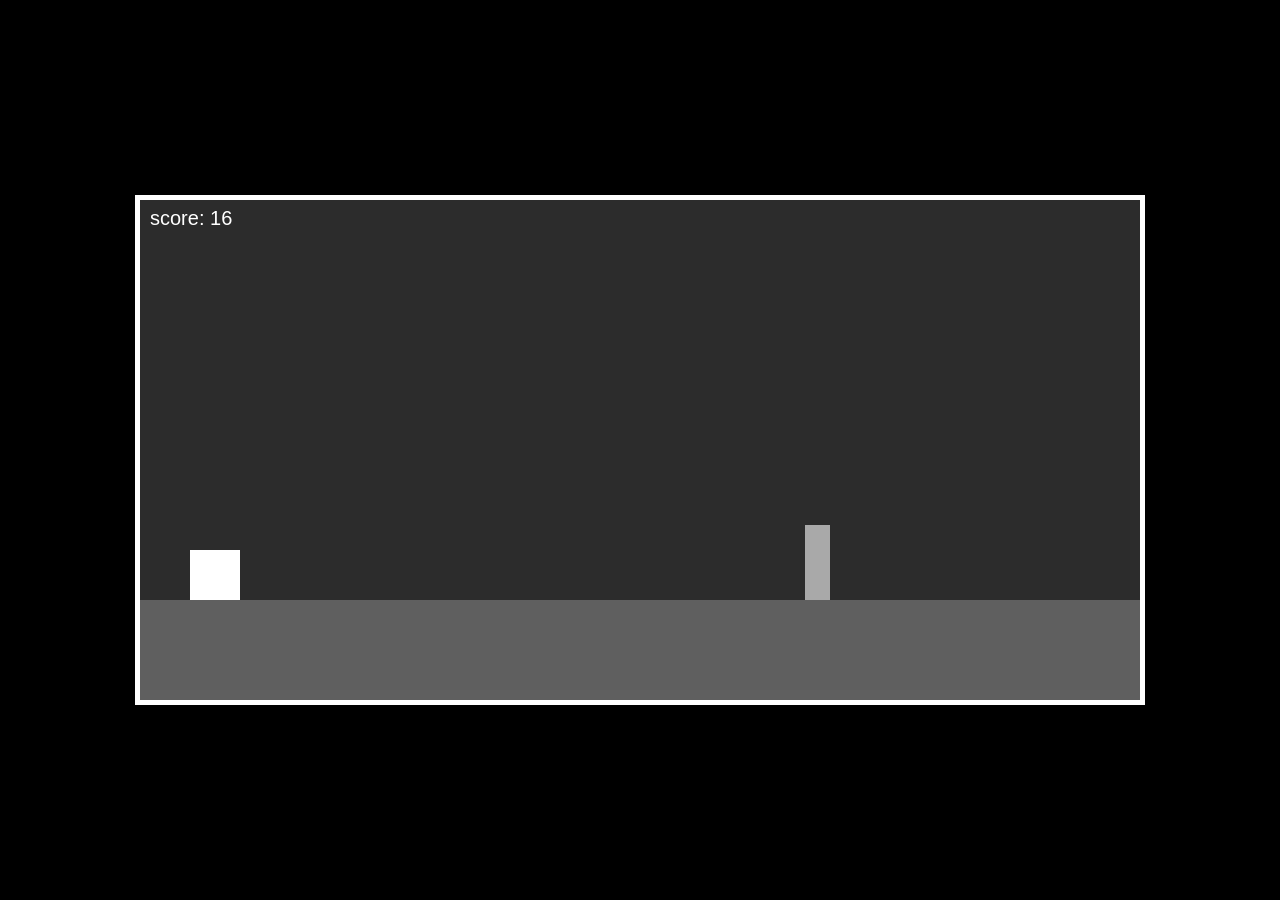
==== dino game/index.html @ 1ad4e50f "Add files via upload" ====
<html lang="en">
  <head>
    <meta charset="UTF-8" />
    <meta name="viewport" content="width=device-width, initial-scale=1.0" />
    <link rel="stylesheet" href="styles.css" />
    <title>dinosaur roar</title>
  </head>
  <body>
    <div id="canvasContainer">
      <canvas id="canvas" width="1000" height="500">womp womp</canvas>
    </div>
    <script src="main.js"></script>
  </body>
</html>
---- dino game/styles.css ----
body {
    background-color: black;
    justify-content: center;
    align-items: center;
    display: flex;
}
canvas {
    background-color: rgb(44, 44, 44);
    display: inline;
    border: 5px solid white;
}
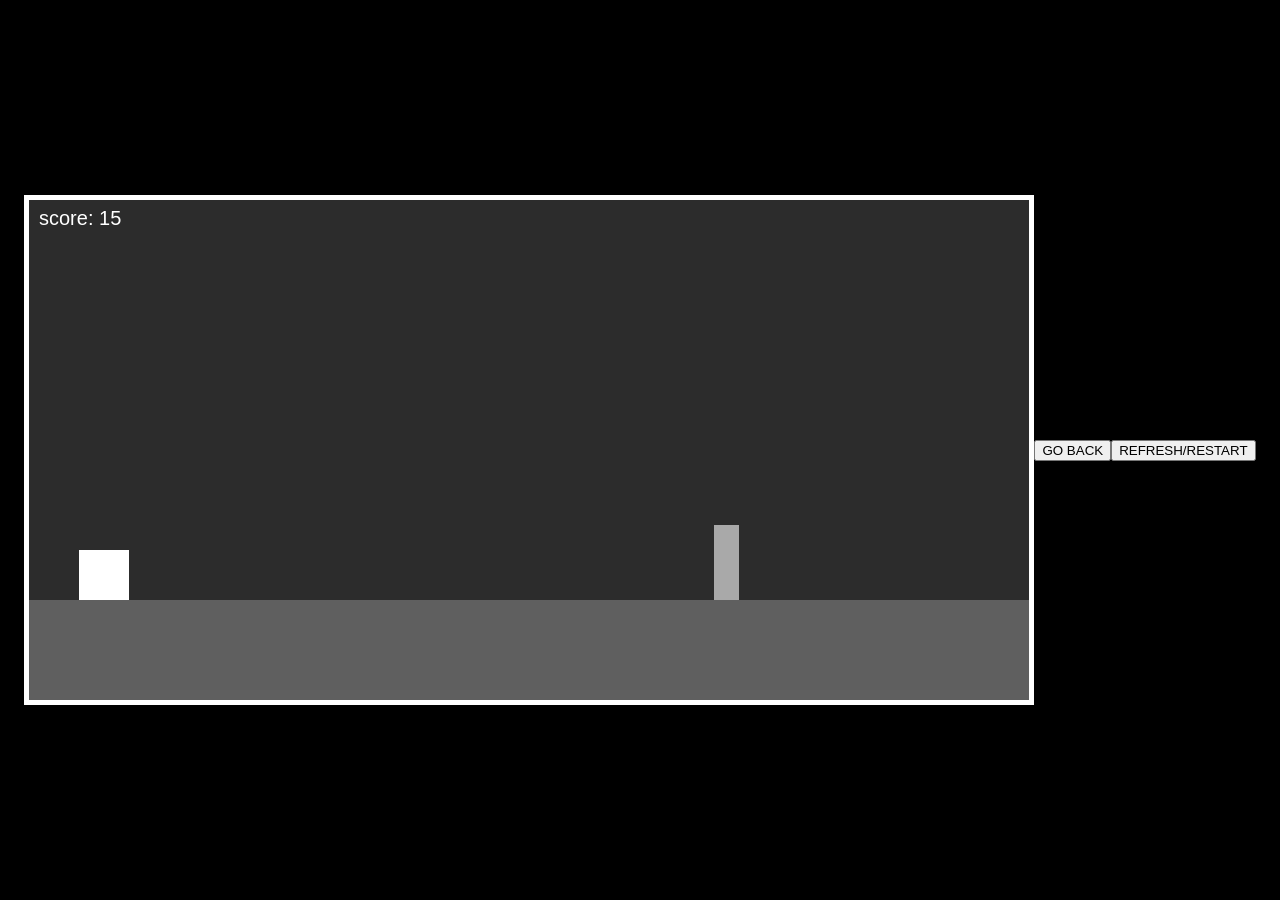
==== commit 897e5a46: "Add navigation buttons to index.html Added navigation buttons for going back and refreshing the game" ====
--- a/dino game/index.html
+++ b/dino game/index.html
@@ -10,5 +10,10 @@
       <canvas id="canvas" width="1000" height="500">womp womp</canvas>
     </div>
     <script src="main.js"></script>
+
+    <a href="../menu.html">
+      <button>GO BACK</button>
+    </a>
+    <button onclick="location.reload()">REFRESH/RESTART</button>
   </body>
 </html>
